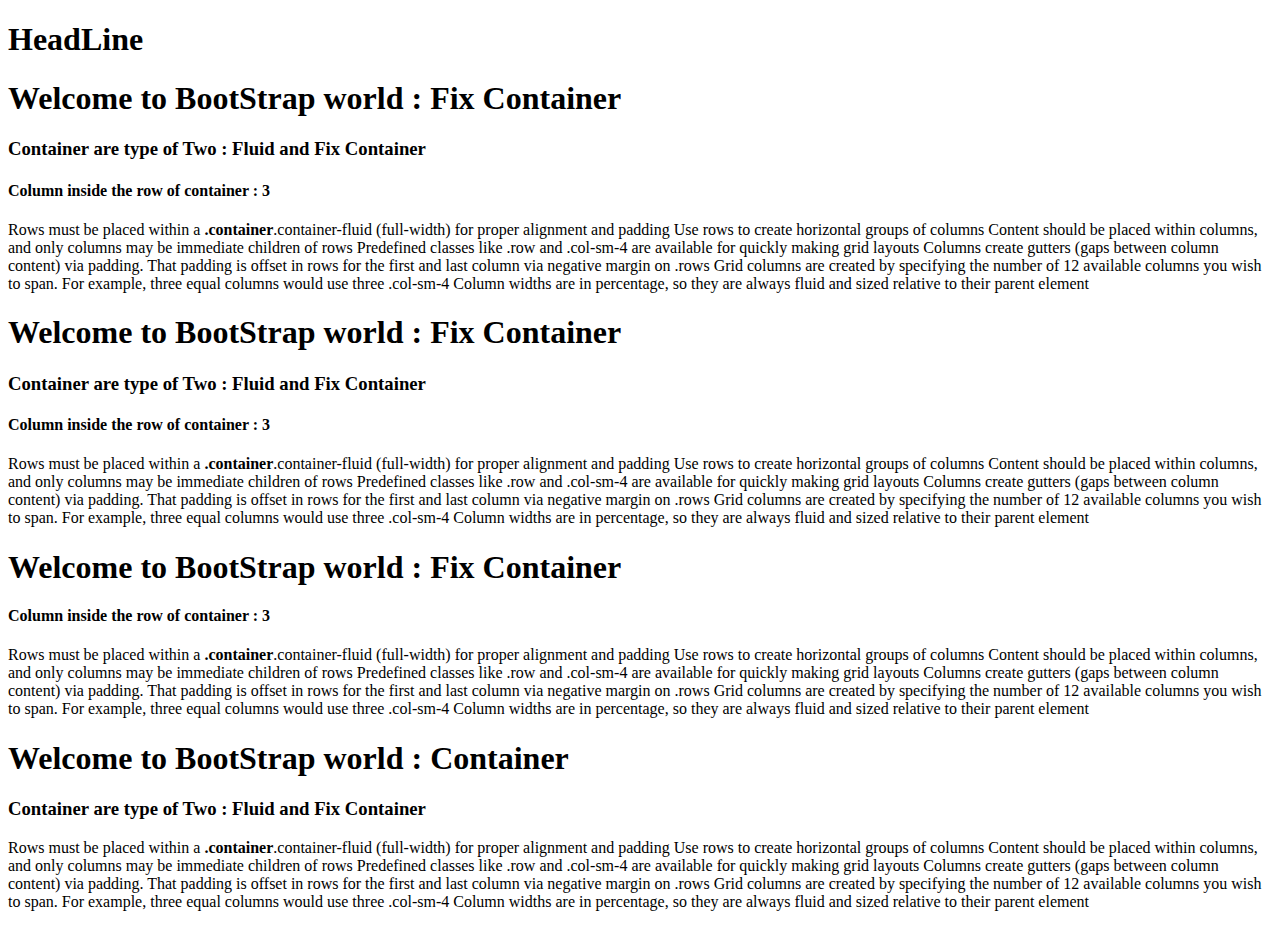
==== index1.html @ 9b5527b3 "bootstrap basic  tag and  their functionality" ====
<!DOCTYPE html>
<html>
<head>
<meta name="viewport" content="width=device-width, initial-scale=1.0">

<link rel="stylesheet" href="css/bootstrap.min.css"/>
<link rel="stylesheet" href="css/bootstrap-theme.min.css"/>
<link rel="stylesheet" href="css/mycss.css"/>


<script src="js/jquery-3.3.1.min.js"></script>
<script src="js/bootstrap.min.js"></script>

<script src="js/myjs.js"></script>

</head>

<header class="bgimage"><div class="container"><h1> HeadLine </h1></div></header>


<div class="container">

<div class="row">
 
<div class="col-md-4">
<h1>
Welcome to BootStrap world : Fix Container
</h1>
<h3>
Container are type of Two : Fluid and Fix Container
</h3>
<h4>
 Column inside the  row of container : 3
</h4>
<p>
Rows must be placed within a <strong>.container</strong (fixed-width) or <strong>.container-fluid</strong> (full-width) for proper alignment and padding
Use rows to create horizontal groups of columns
Content should be placed within columns, and only columns may be immediate children of rows
Predefined classes like .row and .col-sm-4 are available for quickly making grid layouts
Columns create gutters (gaps between column content) via padding. That padding is offset in rows for the first and last column via negative margin on .rows
Grid columns are created by specifying the number of 12 available columns you wish to span. For example, three equal columns would use three .col-sm-4
Column widths are in percentage, so they are always fluid and sized relative to their parent element
</p>


</div>

<div class="col-md-4">
<h1>
Welcome to BootStrap world : Fix Container
</h1>
<h3>
Container are type of Two : Fluid and Fix Container
</h3>
<h4>
 Column inside the  row of container : 3
</h4>
<p>
Rows must be placed within a <strong>.container</strong (fixed-width) or <strong>.container-fluid</strong> (full-width) for proper alignment and padding
Use rows to create horizontal groups of columns
Content should be placed within columns, and only columns may be immediate children of rows
Predefined classes like .row and .col-sm-4 are available for quickly making grid layouts
Columns create gutters (gaps between column content) via padding. That padding is offset in rows for the first and last column via negative margin on .rows
Grid columns are created by specifying the number of 12 available columns you wish to span. For example, three equal columns would use three .col-sm-4
Column widths are in percentage, so they are always fluid and sized relative to their parent element
</p>


</div>
<div class="col-md-4">
<h1>
Welcome to BootStrap world : Fix Container
</h1>
<h4>
 Column inside the  row of container : 3
</h4>

<p>
Rows must be placed within a <strong>.container</strong (fixed-width) or <strong>.container-fluid</strong> (full-width) for proper alignment and padding
Use rows to create horizontal groups of columns
Content should be placed within columns, and only columns may be immediate children of rows
Predefined classes like .row and .col-sm-4 are available for quickly making grid layouts
Columns create gutters (gaps between column content) via padding. That padding is offset in rows for the first and last column via negative margin on .rows
Grid columns are created by specifying the number of 12 available columns you wish to span. For example, three equal columns would use three .col-sm-4
Column widths are in percentage, so they are always fluid and sized relative to their parent element
</p>


</div>




</div>
</div>





<div class="container-fluid">
<h1>
Welcome to BootStrap world : Container
</h1>
<h3>
Container are type of Two : Fluid and Fix Container
</h3>

<p>
Rows must be placed within a <strong>.container</strong (fixed-width) or <strong>.container-fluid</strong> (full-width) for proper alignment and padding
Use rows to create horizontal groups of columns
Content should be placed within columns, and only columns may be immediate children of rows
Predefined classes like .row and .col-sm-4 are available for quickly making grid layouts
Columns create gutters (gaps between column content) via padding. That padding is offset in rows for the first and last column via negative margin on .rows
Grid columns are created by specifying the number of 12 available columns you wish to span. For example, three equal columns would use three .col-sm-4
Column widths are in percentage, so they are always fluid and sized relative to their parent element
</p>
</div>

<body>
</body>


</html>
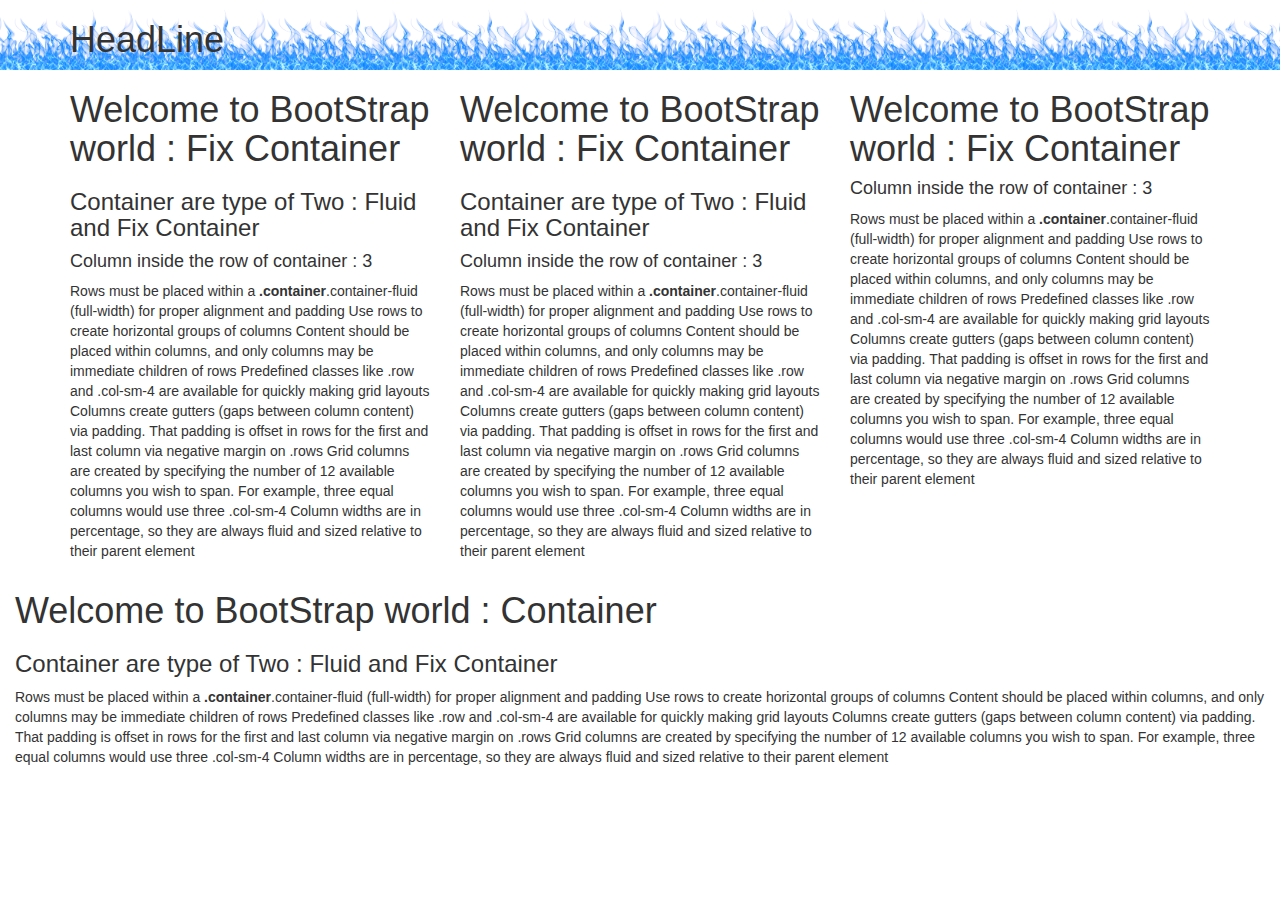
==== commit 8fce6cdf: "lib js css folder" ====
--- a/index1.html
+++ b/index1.html
@@ -8,8 +8,8 @@
 <link rel="stylesheet" href="css/mycss.css"/>
 
 
-<script src="js/jquery-3.3.1.min.js"></script>
-<script src="js/bootstrap.min.js"></script>
+<script src="lib/jquery-3.3.1.min.js"></script>
+<script src="lib/bootstrap.min.js"></script>
 
 <script src="js/myjs.js"></script>
 
--- a/css/mycss.css
+++ b/css/mycss.css
@@ -0,0 +1,4 @@
+.bgimage{
+	background-size: contain;
+	background-image: url(../img/Beautiful.png);
+}